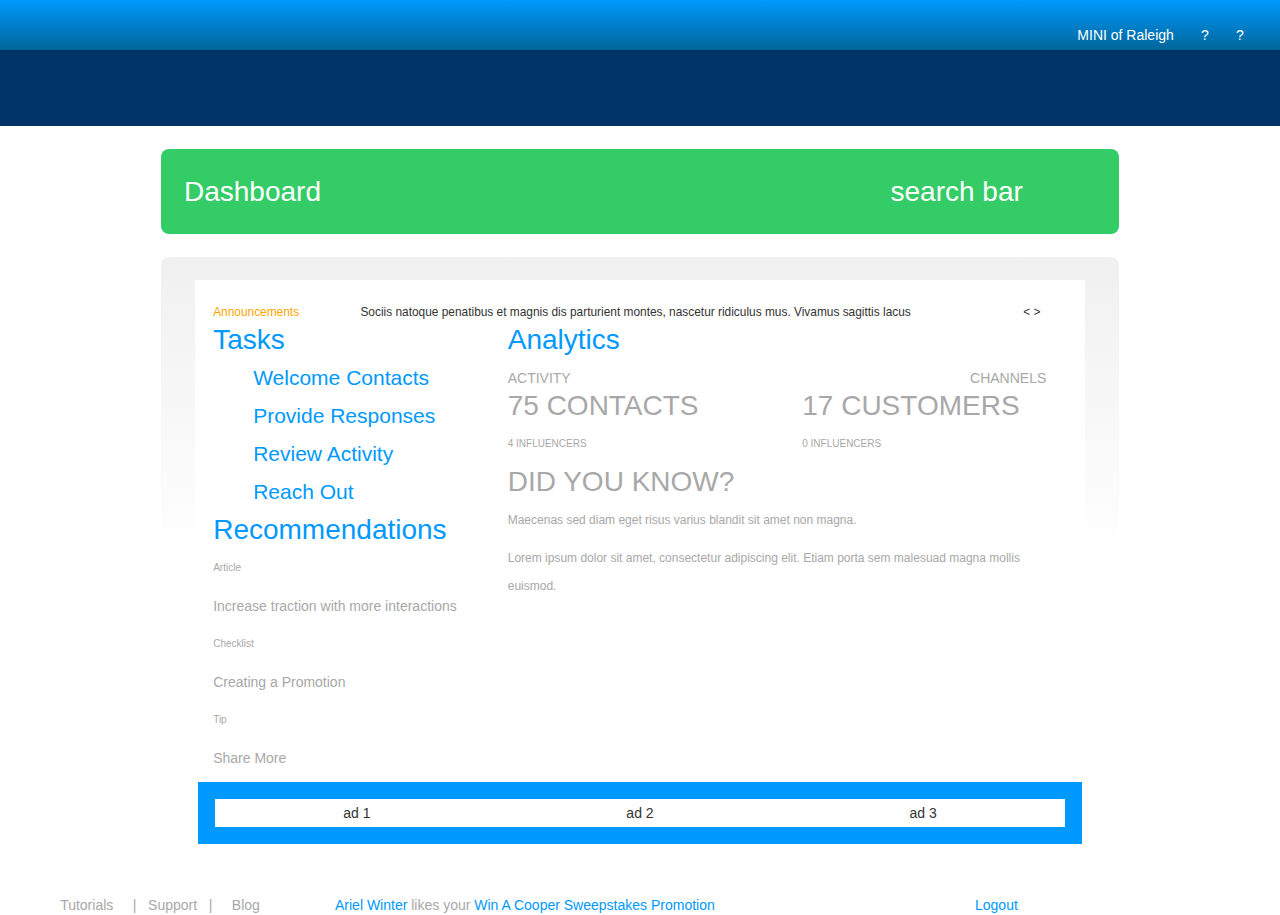
==== index.html @ fa6483fd "setting up repo" ====
<!DOCTYPE html>
<html lang="en">
<div class="starter-template">
  <head>
    <meta charset="utf-8">
    <meta http-equiv="X-UA-Compatible" content="IE=edge">
    <meta name="viewport" content="width=device-width, initial-scale=1">
    <!-- The above 3 meta tags *must* come first in the head; any other head content must come *after* these tags -->
    <title>perry-emily-project-1</title>

    <!-- Bootstrap -->
    <link href="css/bootstrap.min.css" rel="stylesheet">
    <title>Starter Template for Bootstrap</title>

      <!-- Bootstrap core CSS -->
      <link href="../../dist/css/bootstrap.min.css" rel="stylesheet">

      <!-- IE10 viewport hack for Surface/desktop Windows 8 bug -->
      <link href="../../assets/css/ie10-viewport-bug-workaround.css" rel="stylesheet">

      <!-- Custom styles for this template -->
      <link href="starter-template.css" rel="stylesheet">

    <!-- HTML5 shim and Respond.js for IE8 support of HTML5 elements and media queries -->
    <!-- WARNING: Respond.js doesn't work if you view the page via file:// -->
    <!--[if lt IE 9]>
      <script src="https://oss.maxcdn.com/html5shiv/3.7.2/html5shiv.min.js"></script>
      <script src="https://oss.maxcdn.com/respond/1.4.2/respond.min.js"></script>
    <![endif]-->
  </head>
  <body>
    <h1></h1>
<div class="container-fluid">
  <div class="lightblue">
    <div class="col-sm-12" >
    <div class="row">

        <p class="pull-right">MINI of Raleigh &nbsp; &nbsp; &nbsp; ? &nbsp; &nbsp; &nbsp; ? &nbsp; &nbsp; &nbsp;  &nbsp;</p>
    </div>
    </div>
    </div>
  <div class ="darkblue">
    <div class="row">
      <div class="col-sm-3"></div>
        <div class="col-sm-6"><div class="menu-blue" ></div>
      <div class="col-sm-3"></div>
    </div>
  </div>
</div>

<div class="container">
    <div class="green">
      <div class="row">
        <div class="col-sm-9 col-xs-6">Dashboard</div>
      <div class="col-sm-3 col-xs-6">search bar</div>
      </div>
    </div>

<div class="gray">
    <div class="white">
      <div class="row" style="font-size:85%;">
        <div class="col-sm-2 col-xs-12" style="color:orange;">Announcements</div>
        <div class="col-sm-9 col xs-9">Sociis natoque penatibus et magnis dis parturient montes, nascetur ridiculus mus. Vivamus sagittis lacus </div>
        <div class="col-sm-1 col-xs-3"> < > </div>
      </div>
        <div class="row">
          <div class="col-sm-4">
            <div style="color:#0099FF;">
              <p style="font-size:200%;">Tasks</p>
              <ul style="font-size:150%;">
                <p>Welcome Contacts</p>
                <p>Provide Responses</p>
                <p>Review Activity</p>
                <p>Reach Out</p>
              </ul>
              <p style="font-size:200%;">Recommendations</p>
              </div>
              <div style="color:#A8A8A8;">
                <p style="font-size:10px;">Article</p>
                  <p style="font-size:100%;">Increase traction with more interactions</p>
                <p style="font-size:10px;">Checklist</p>
                  <p style="font-size:100%;">Creating a Promotion</p>
                <p style="font-size:10px;">Tip</p>
                  <p>Share More</p>
              </div>
          </div>
          <div class="col-sm-8">
            <p style="color:#0099FF;font-size:200%;">Analytics</p>
              <div class="row" style="color:#A8A8A8;">
                <div class="col-sm-9">ACTIVITY</div>
                <div class="col-sm-3" style="text-align:center;">CHANNELS</div>
              </div>
              <div class="row" style="color:#A8A8A8;">
                <div class="col-sm-6">
                  <p style="font-size:200%;">75 CONTACTS</p>
                  <p style="font-size:10px;"> 4 INFLUENCERS</p>
                </div>
                <div class="col-sm-6">
                  <p style="font-size:200%;">17 CUSTOMERS</p>
                  <p style="font-size:10px;"> 0 INFLUENCERS</p>
                </div>
              </div>
              <div class="row" style="color:#A8A8A8;">
                <div class="col-sm-12">
                  <p style="font-size:200%;">DID YOU KNOW?</p>
                  <p style="font-size:12px;">Maecenas sed diam eget risus varius blandit sit amet non magna.</p>
                  <p style="font-size:12px;">Lorem ipsum dolor sit amet, consectetur adipiscing elit. Etiam porta sem malesuad magna mollis euismod.</p>
                </div>
              </div>
              </div>
        </div>


        <div class="row" style="text-align:center; background-color:#0099FF; padding: 2% 2% 2% 2%">
          <div class="col-sm-4">ad 1</div>
          <div class="col-sm-4">ad 2</div>
          <div class="col-sm-4">ad 3</div>
        </div>
    </div>
  </div>
</div>

<div class="container-fluid">
  <div class="row">
  <div class="col-sm-12" style="margin: 0 0 10px 0;"></div>
    <div class="row">
      <div class="col-sm-3" style="text-align:center; color:#A8A8A8;"> Tutorials &nbsp; &nbsp; |&nbsp;&nbsp;   Support&nbsp;&nbsp;   | &nbsp; &nbsp; Blog </div>
      <div class="col-sm-6" style="text-align:left; color:#A8A8A8;" ><span style="color:#0099FF;">Ariel Winter</span> likes your <span style="color:#0099FF;">Win A Cooper Sweepstakes Promotion</span></div>
      <div class="col-sm-3" style="color:#0099FF;">Logout</div>
</div>


    <!-- jQuery (necessary for Bootstrap's JavaScript plugins) -->
    <script src="https://ajax.googleapis.com/ajax/libs/jquery/1.11.3/jquery.min.js"></script>
    <!-- Include all compiled plugins (below), or include individual files as needed -->
    <script src="js/bootstrap.min.js"></script>
  </body>
</div>
</html>
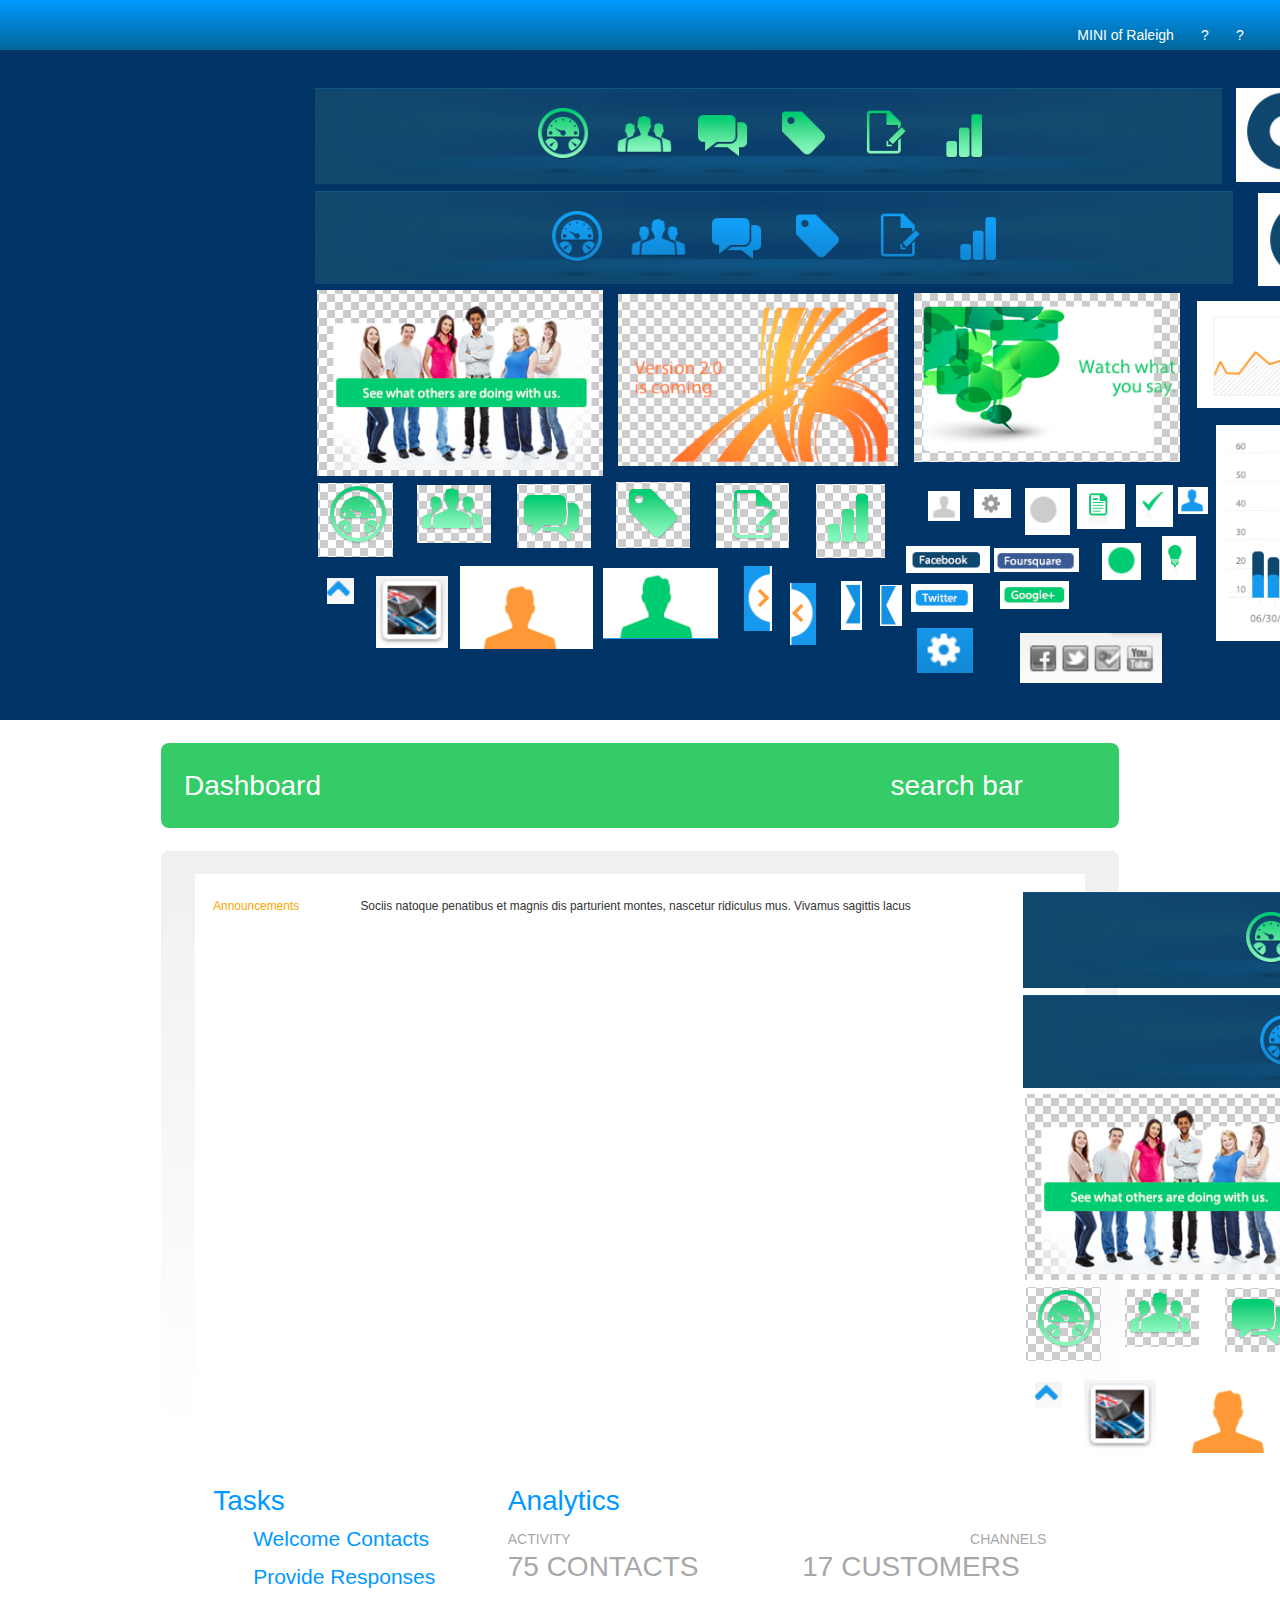
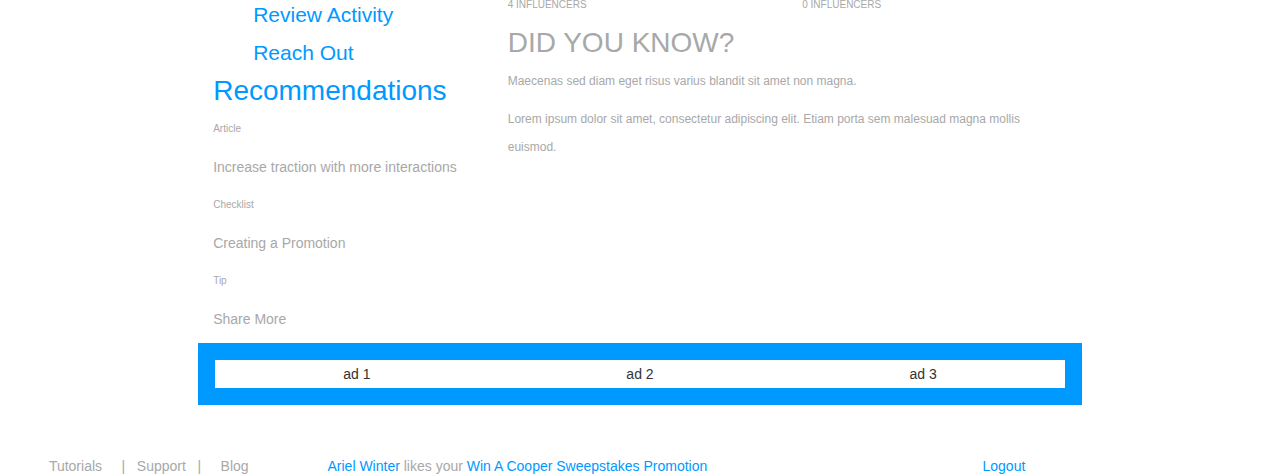
==== commit db4d3f19: "menu changed" ====
--- a/index.html
+++ b/index.html
@@ -42,7 +42,7 @@
   <div class ="darkblue">
     <div class="row">
       <div class="col-sm-3"></div>
-        <div class="col-sm-6"><div class="menu-blue" ></div>
+        <div class="col-sm-6"><img src="../icons/sprites.png" class="menu-blue"></div>
       <div class="col-sm-3"></div>
     </div>
   </div>
@@ -61,7 +61,9 @@
       <div class="row" style="font-size:85%;">
         <div class="col-sm-2 col-xs-12" style="color:orange;">Announcements</div>
         <div class="col-sm-9 col xs-9">Sociis natoque penatibus et magnis dis parturient montes, nascetur ridiculus mus. Vivamus sagittis lacus </div>
-        <div class="col-sm-1 col-xs-3"> < > </div>
+        <div class="col-sm-1 col-xs-3">
+          <img src="icons/sprites.png" class="arrow-orange-left">
+        </div>
       </div>
         <div class="row">
           <div class="col-sm-4">
